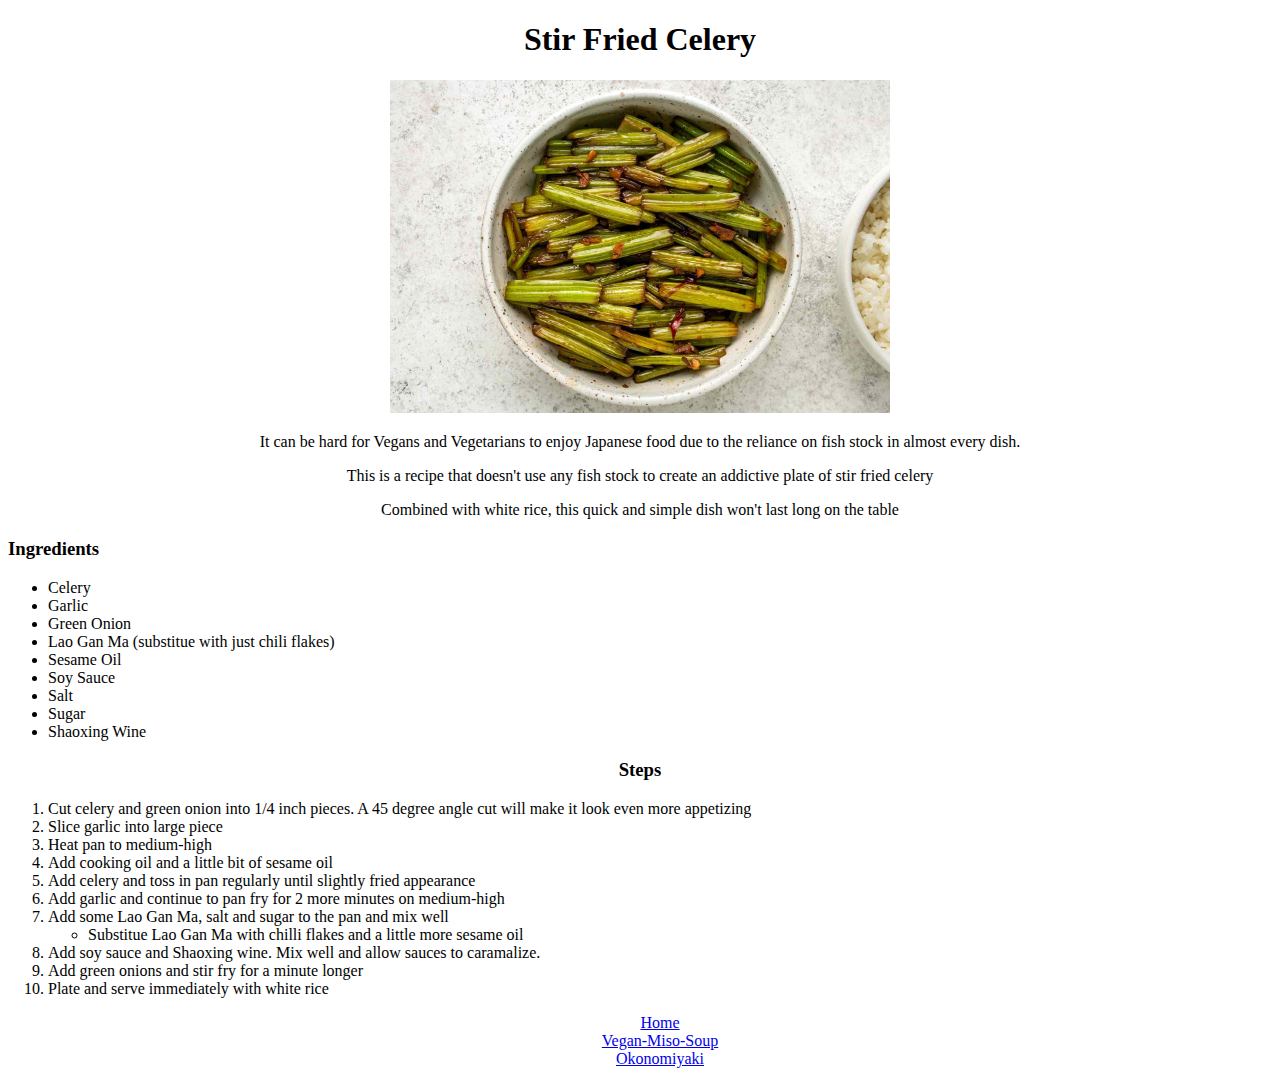
==== recipes/celery.html @ bd9e8923 "Updated all pages with CSS. Combined centre aligned properties" ====
<!DOCTYPE html>
<html lang="en">

    <head>
        <meta charset="UTF-8">
        <title>Spongemeat's Tasty Recipes</title>
        <link rel="stylesheet" href="../styles.css">
    </head>

    <body>

    <div class="centre-align">
    <h1>Stir Fried Celery</h1>
    <img src="../images/celery.jpg" height="auto" width="500" alt="A vibrant plate of soysauce glazed, pan fried celery, topped with fried garlic and chilli flakes">
    
    <p>It can be hard for Vegans and Vegetarians to enjoy Japanese food due to the reliance on fish stock in almost every dish.<p>
    <p>This is a recipe that doesn't use any fish stock to create an addictive plate of stir fried celery</p>
    <p>Combined with white rice, this quick and simple dish won't last long on the table</p>
    </div>   


    <h3>Ingredients</h3>
    
    <ul>
        <li>Celery</li>
        <li>Garlic</li>
        <li>Green Onion</li>   
        <li>Lao Gan Ma (substitue with just chili flakes)</li>
        <li>Sesame Oil</li>
        <li>Soy Sauce</li>
        <li>Salt</li>
        <li>Sugar</li>
        <li>Shaoxing Wine</li>
    </ul>

    <h3 class="centre-align">Steps</h3>

    <ol>
        <li>Cut celery and green onion into 1/4 inch pieces. A 45 degree angle cut will make it look even more appetizing</li>
        <li>Slice garlic into large piece</li>
        <li>Heat pan to medium-high</li>   
        <li>Add cooking oil and a little bit of sesame oil</li>
        <li>Add celery and toss in pan regularly until slightly fried appearance</li>
        <li>Add garlic and continue to pan fry for 2 more minutes on medium-high</li>
        <li>Add some Lao Gan Ma, salt and sugar to the pan and mix well</li>
            <ul><li>Substitue Lao Gan Ma with chilli flakes and a little more sesame oil</li></ul>
        <li>Add soy sauce and Shaoxing wine. Mix well and allow sauces to caramalize.</li>
        <li>Add green onions and stir fry for a minute longer</li>
        <li>Plate and serve immediately with white rice</li>
    </ol>

    <div class="centre-align">
    <ul class="no-bullets">
        <li><a href="../index.html">Home</a></li>
        <li><a href="./vegan-miso-soup.html">Vegan-Miso-Soup</a></li>
        <li><a href="./okonomiyaki.html">Okonomiyaki</a></li>
    </ul>
    </div>

    </body>

</html>
---- styles.css ----
.centre-align{
    text-align:center;
}

.no-bullets{
    list-style-type:none;
}

img{
    height:auto;
    width:500px;
}
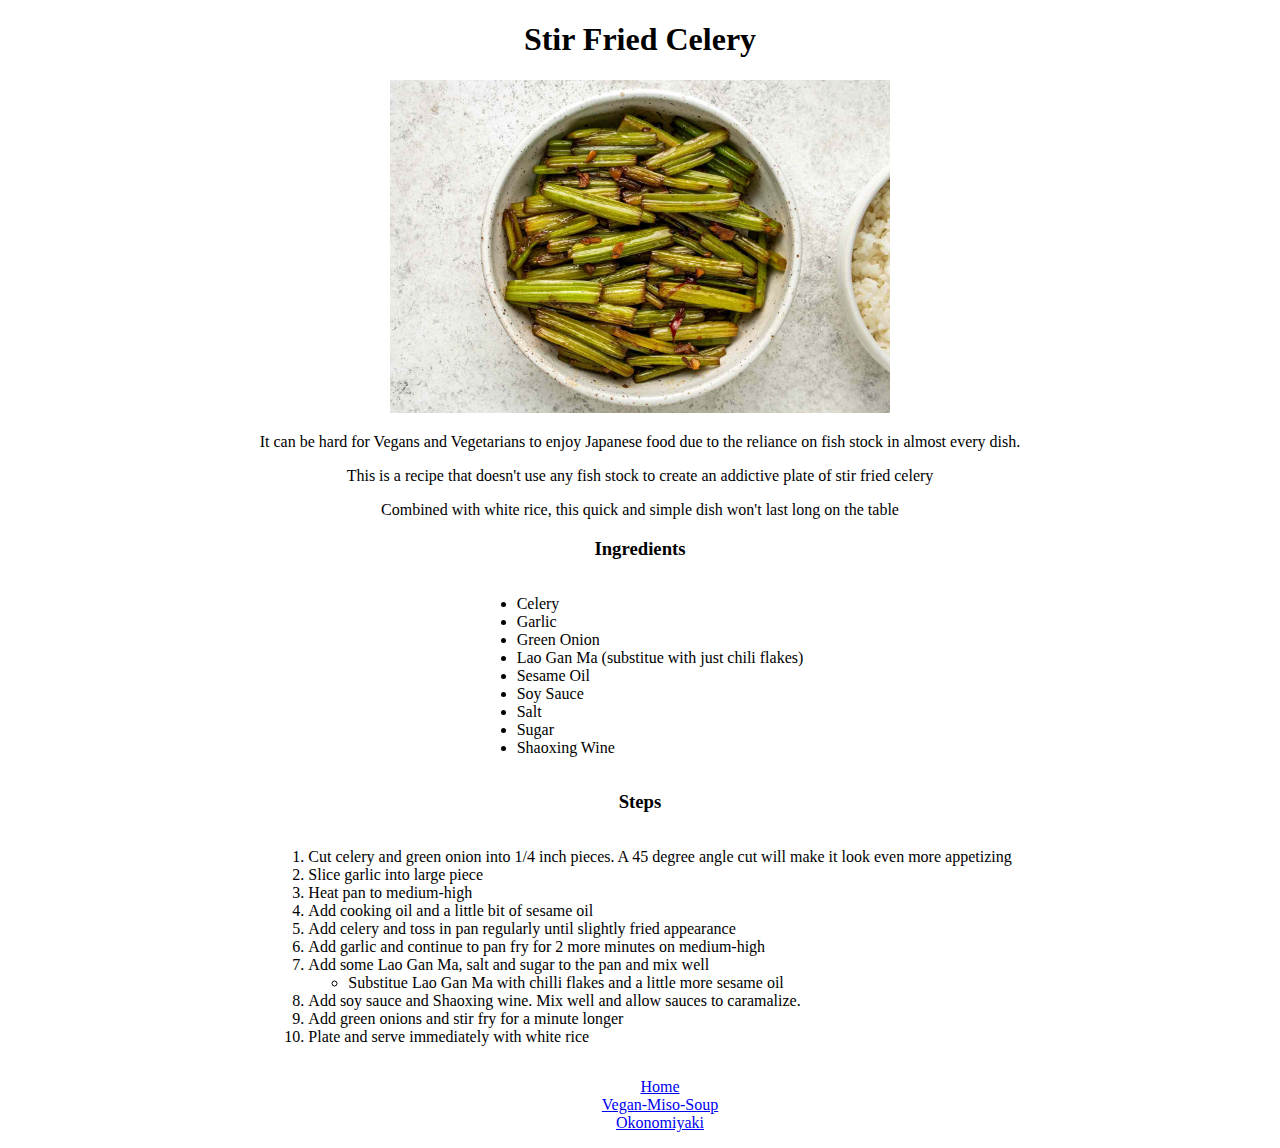
==== commit f7d2526c: "optimized centering in styles, fixed centering in celery" ====
--- a/recipes/celery.html
+++ b/recipes/celery.html
@@ -9,19 +9,20 @@
 
     <body>
 
-    <div class="centre-align">
+    <div class="centre">
     <h1>Stir Fried Celery</h1>
     <img src="../images/celery.jpg" height="auto" width="500" alt="A vibrant plate of soysauce glazed, pan fried celery, topped with fried garlic and chilli flakes">
     
+
     <p>It can be hard for Vegans and Vegetarians to enjoy Japanese food due to the reliance on fish stock in almost every dish.<p>
     <p>This is a recipe that doesn't use any fish stock to create an addictive plate of stir fried celery</p>
     <p>Combined with white rice, this quick and simple dish won't last long on the table</p>
-    </div>   
+    
 
 
     <h3>Ingredients</h3>
     
-    <ul>
+    <ul class="myUL">
         <li>Celery</li>
         <li>Garlic</li>
         <li>Green Onion</li>   
@@ -33,9 +34,9 @@
         <li>Shaoxing Wine</li>
     </ul>
 
-    <h3 class="centre-align">Steps</h3>
+    <h3>Steps</h3>
 
-    <ol>
+    <ol class="myUL">
         <li>Cut celery and green onion into 1/4 inch pieces. A 45 degree angle cut will make it look even more appetizing</li>
         <li>Slice garlic into large piece</li>
         <li>Heat pan to medium-high</li>   
@@ -49,14 +50,14 @@
         <li>Plate and serve immediately with white rice</li>
     </ol>
 
-    <div class="centre-align">
+    
     <ul class="no-bullets">
         <li><a href="../index.html">Home</a></li>
         <li><a href="./vegan-miso-soup.html">Vegan-Miso-Soup</a></li>
         <li><a href="./okonomiyaki.html">Okonomiyaki</a></li>
     </ul>
+    
     </div>
-
     </body>
 
 </html>--- a/styles.css
+++ b/styles.css
@@ -1,4 +1,4 @@
-.centre-align{
+div.centre{
     text-align:center;
 }
 
@@ -10,3 +10,9 @@
     height:auto;
     width:500px;
 }
+
+ul.myUL,
+ol.myUL{
+    display: inline-block;
+    text-align:left;
+}
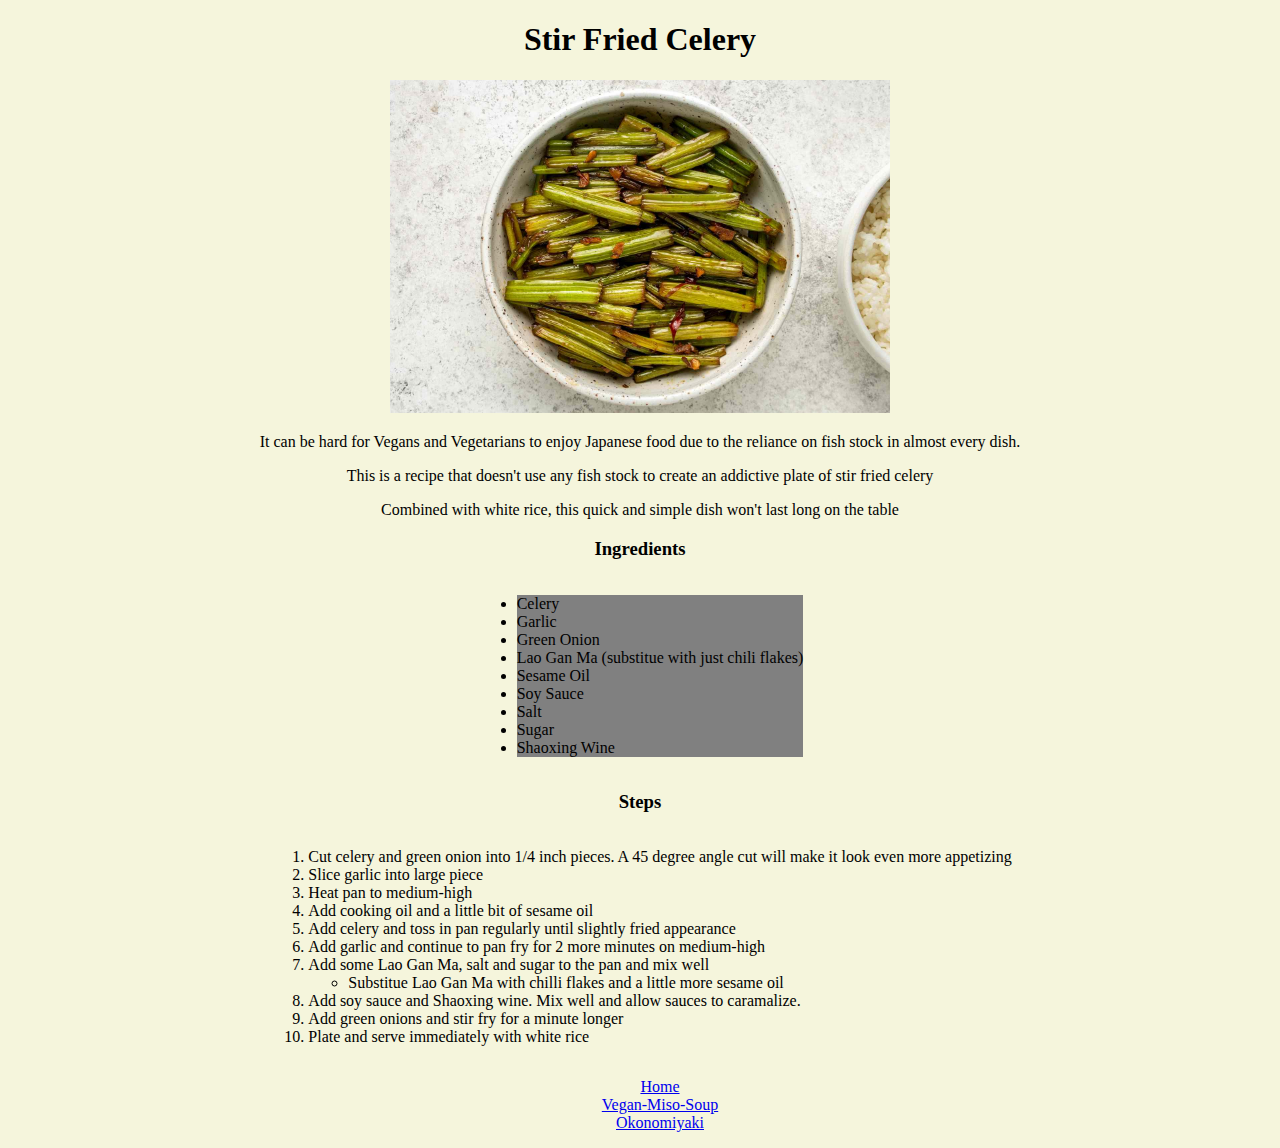
==== commit d03964e8: "updated bg color and list bg color" ====
--- a/recipes/celery.html
+++ b/recipes/celery.html
@@ -7,7 +7,7 @@
         <link rel="stylesheet" href="../styles.css">
     </head>
 
-    <body>
+    <body class="bgcolor">
 
     <div class="centre">
     <h1>Stir Fried Celery</h1>
--- a/styles.css
+++ b/styles.css
@@ -2,8 +2,8 @@
     text-align:center;
 }
 
-.no-bullets{
-    list-style-type:none;
+body.bgcolor{
+    background-color:beige;
 }
 
 img{
@@ -11,8 +11,16 @@
     width:500px;
 }
 
+ul.myUL li{
+    background-color:grey;
+}
+
 ul.myUL,
 ol.myUL{
     display: inline-block;
     text-align:left;
 }
+
+.no-bullets{
+    list-style-type:none;
+}
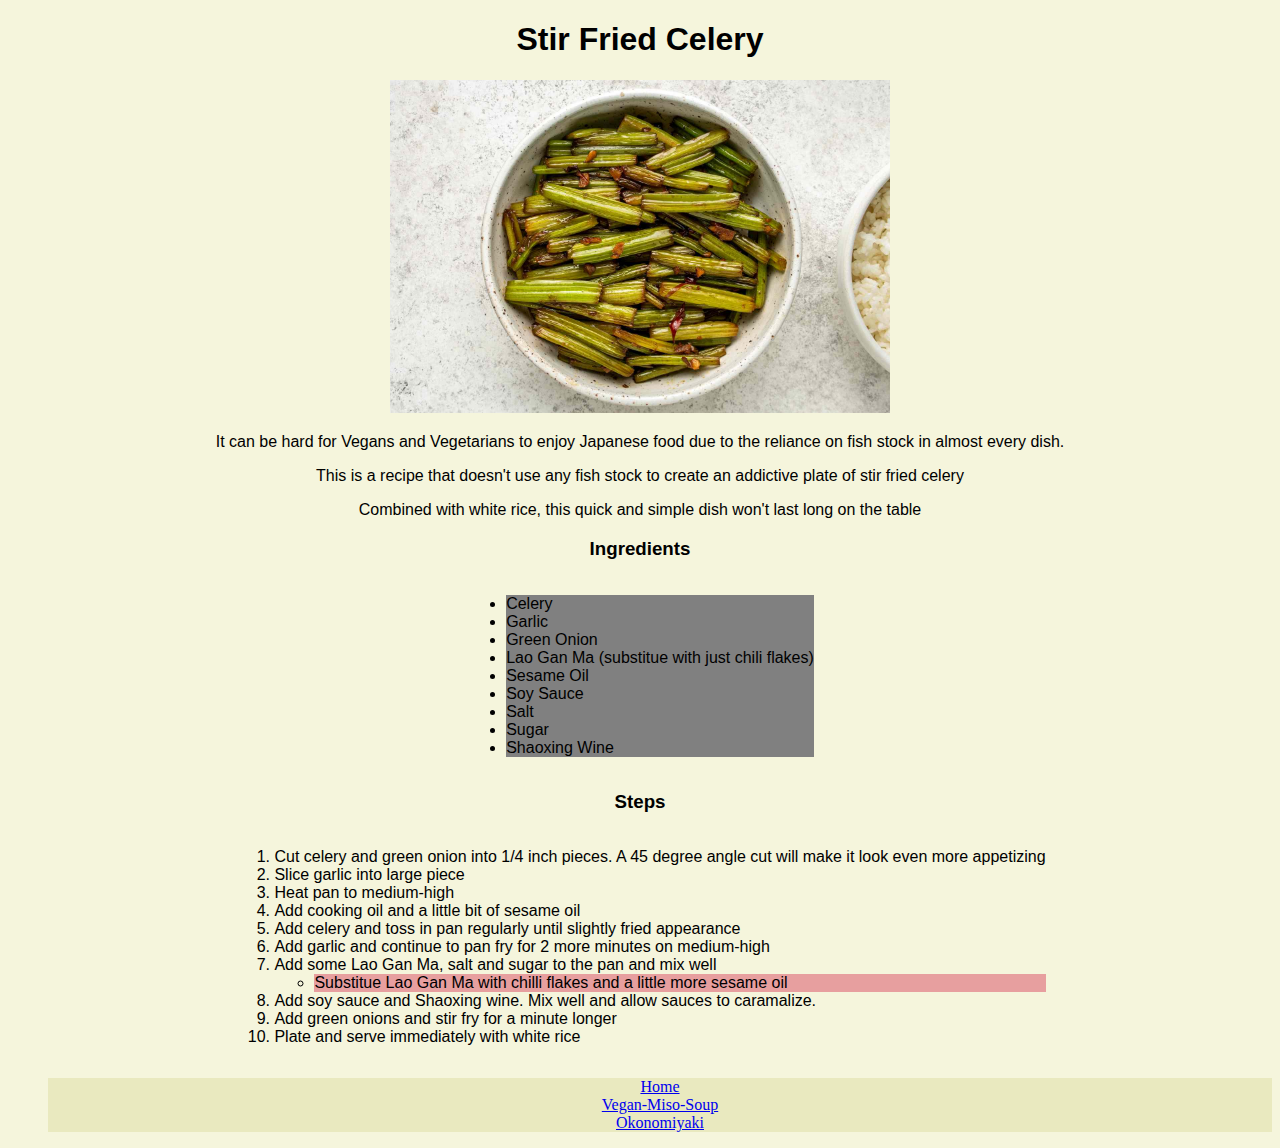
==== commit af6b1973: "Added and changed fonts to body and menu items" ====
--- a/recipes/celery.html
+++ b/recipes/celery.html
@@ -51,7 +51,7 @@
     </ol>
 
     
-    <ul class="no-bullets">
+    <ul class="no-bullets menu" >
         <li><a href="../index.html">Home</a></li>
         <li><a href="./vegan-miso-soup.html">Vegan-Miso-Soup</a></li>
         <li><a href="./okonomiyaki.html">Okonomiyaki</a></li>
--- a/styles.css
+++ b/styles.css
@@ -4,6 +4,7 @@
 
 body.bgcolor{
     background-color:beige;
+    font-family:"Helvetica", "Tahoma", "sans-serif";
 }
 
 img{
@@ -15,12 +16,22 @@
     background-color:grey;
 }
 
+ul li{
+    background-color: rgb(231, 159, 159);
+}
+
 ul.myUL,
 ol.myUL{
     display: inline-block;
     text-align:left;
 }
 
+
 .no-bullets{
     list-style-type:none;
 }
+
+ul.menu li{
+    background-color: rgb(233, 233, 191);
+    font-family:"Times New Roman", "sans-serif"
+}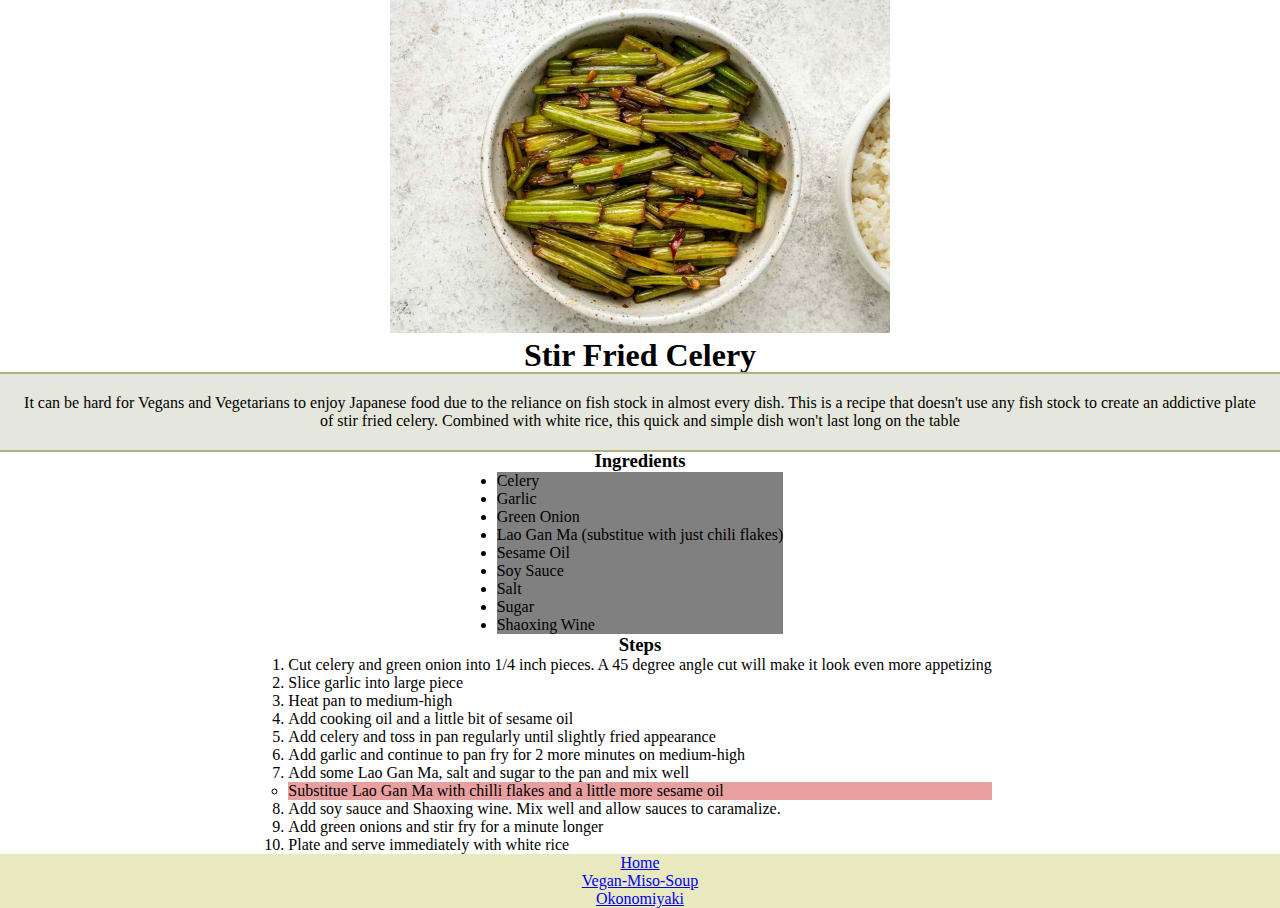
==== commit 898f06b5: "First pass roughing out boxes. TBC" ====
--- a/recipes/celery.html
+++ b/recipes/celery.html
@@ -7,18 +7,15 @@
         <link rel="stylesheet" href="../styles.css">
     </head>
 
-    <body class="bgcolor">
+    <body>
 
     <div class="centre">
+    <img src="../images/celery.jpg" height="auto" width="500" alt="A vibrant plate of soysauce glazed, pan fried celery, topped with fried garlic and chilli flakes">
     <h1>Stir Fried Celery</h1>
-    <img src="../images/celery.jpg" height="auto" width="500" alt="A vibrant plate of soysauce glazed, pan fried celery, topped with fried garlic and chilli flakes">
-    
 
-    <p>It can be hard for Vegans and Vegetarians to enjoy Japanese food due to the reliance on fish stock in almost every dish.<p>
-    <p>This is a recipe that doesn't use any fish stock to create an addictive plate of stir fried celery</p>
-    <p>Combined with white rice, this quick and simple dish won't last long on the table</p>
-    
-
+    <p class="box">It can be hard for Vegans and Vegetarians to enjoy Japanese food due to the reliance on fish stock in almost every dish.
+        This is a recipe that doesn't use any fish stock to create an addictive plate of stir fried celery.
+        Combined with white rice, this quick and simple dish won't last long on the table</p>
 
     <h3>Ingredients</h3>
     
--- a/styles.css
+++ b/styles.css
@@ -1,3 +1,16 @@
+*{
+margin:0;
+padding: 0;
+box-sizing:border-box;
+}
+
+.box{
+    outline: 2px solid rgb(175, 175, 135);
+    background-color:rgb(230, 231, 220);
+    padding: 20px;
+}
+
+
 div.centre{
     text-align:center;
 }
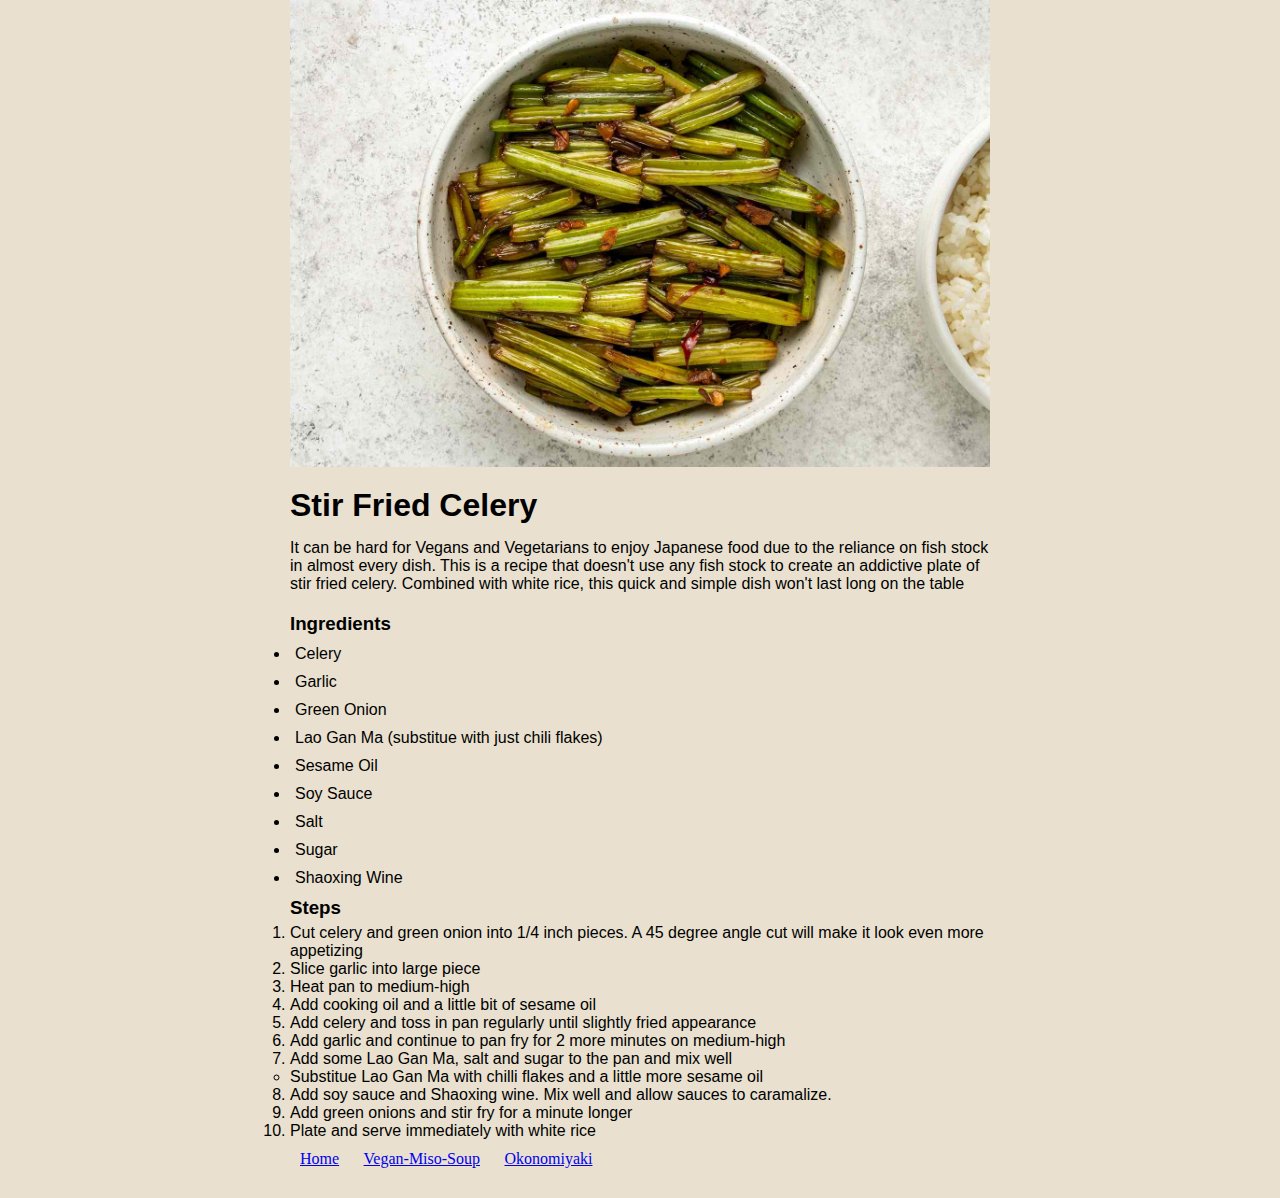
==== commit 9562fa07: "started frame work for box styling" ====
--- a/recipes/celery.html
+++ b/recipes/celery.html
@@ -9,11 +9,12 @@
 
     <body>
 
-    <div class="centre">
     <img src="../images/celery.jpg" height="auto" width="500" alt="A vibrant plate of soysauce glazed, pan fried celery, topped with fried garlic and chilli flakes">
+    <div class="box">
+
     <h1>Stir Fried Celery</h1>
 
-    <p class="box">It can be hard for Vegans and Vegetarians to enjoy Japanese food due to the reliance on fish stock in almost every dish.
+    <p>It can be hard for Vegans and Vegetarians to enjoy Japanese food due to the reliance on fish stock in almost every dish.
         This is a recipe that doesn't use any fish stock to create an addictive plate of stir fried celery.
         Combined with white rice, this quick and simple dish won't last long on the table</p>
 
--- a/styles.css
+++ b/styles.css
@@ -4,33 +4,41 @@
 box-sizing:border-box;
 }
 
-.box{
-    outline: 2px solid rgb(175, 175, 135);
-    background-color:rgb(230, 231, 220);
-    padding: 20px;
+body{
+    background-color:rgb(233, 224, 207);
+    font-family:"Helvetica", "Tahoma", "sans-serif";
+ 
 }
 
-
-div.centre{
-    text-align:center;
+.box{
+    width: 700px;
+    padding: 20px 0px;
+    margin: 0px auto;
+    background-color: rgb(233, 224, 207)
 }
 
-body.bgcolor{
-    background-color:beige;
-    font-family:"Helvetica", "Tahoma", "sans-serif";
+h1{
+    width: 700px;
+    margin-bottom: 15px;
+}
+
+h3{
+    padding: 5px 0px;
 }
 
 img{
+    display: block;
+    margin: auto;
     height:auto;
-    width:500px;
+    width:700px;  
+}
+
+p{
+    padding: 0px 0px 15px;
 }
 
 ul.myUL li{
-    background-color:grey;
-}
-
-ul li{
-    background-color: rgb(231, 159, 159);
+    padding: 5px;
 }
 
 ul.myUL,
@@ -39,12 +47,15 @@
     text-align:left;
 }
 
-
 .no-bullets{
     list-style-type:none;
 }
 
 ul.menu li{
-    background-color: rgb(233, 233, 191);
-    font-family:"Times New Roman", "sans-serif"
+    display: inline-block;
+    background-color: rgb(233, 224, 207);
+    font-family:"Times New Roman", "sans-serif";
+    padding: 10px;
+    margin: 0px auto;
+    
 }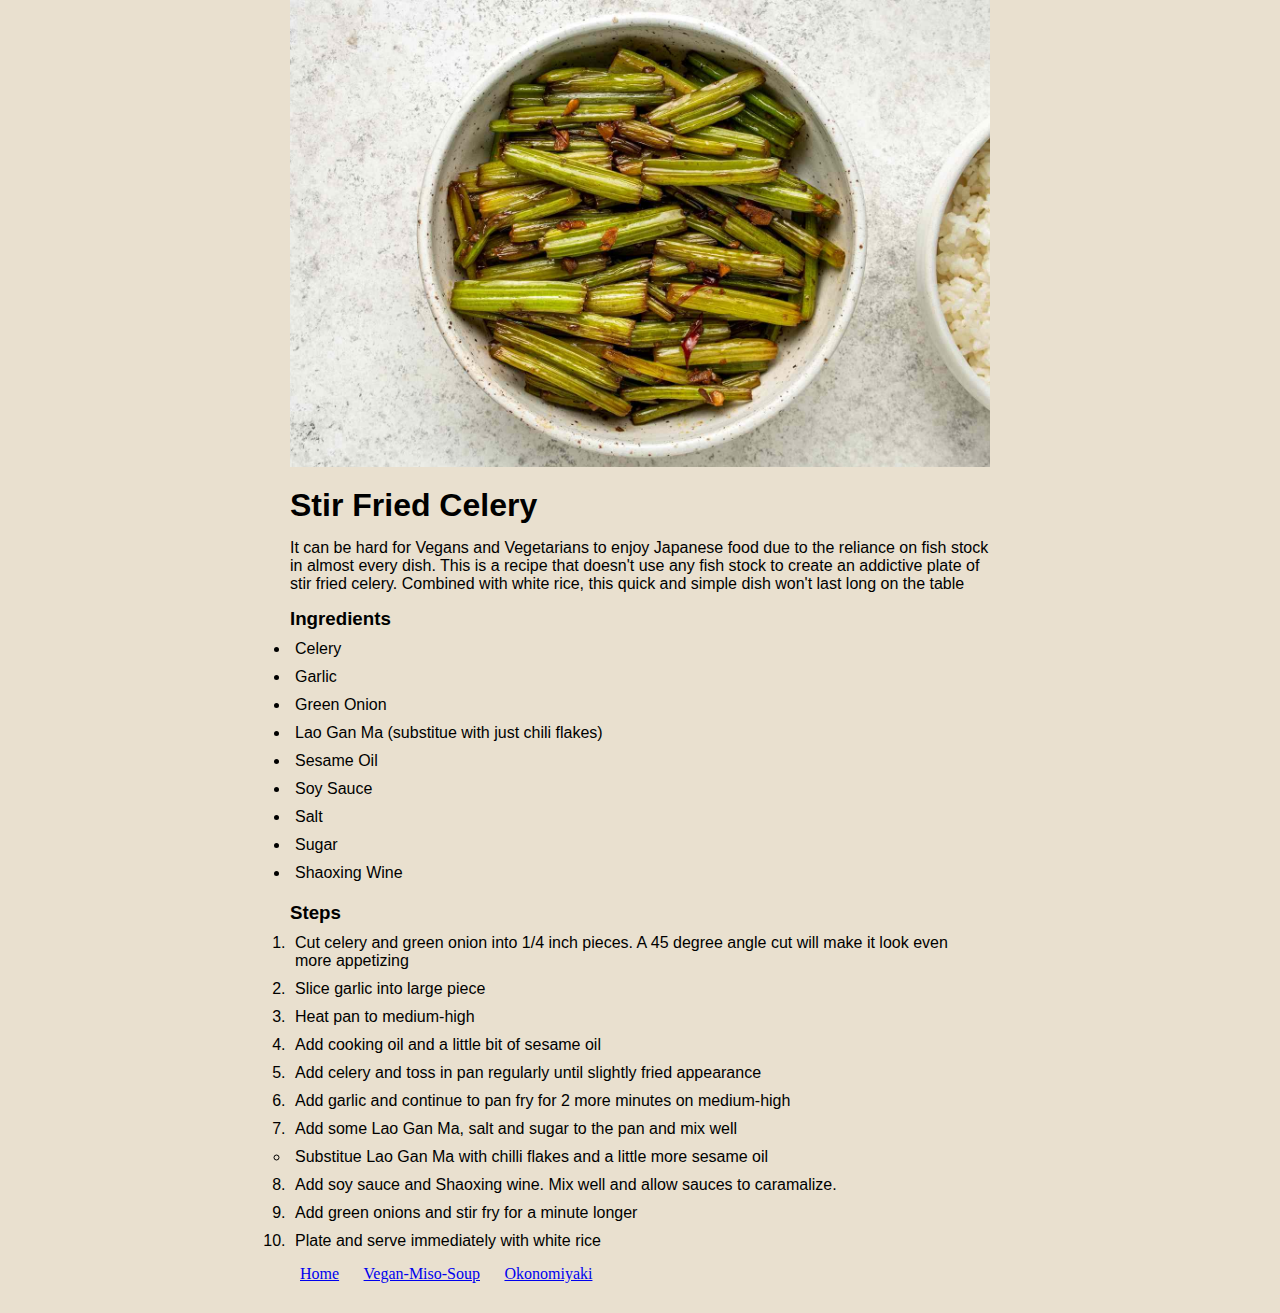
==== commit f507eefe: "Fixed padding in lists." ====
--- a/recipes/celery.html
+++ b/recipes/celery.html
@@ -49,7 +49,7 @@
     </ol>
 
     
-    <ul class="no-bullets menu" >
+    <ul class="menu" >
         <li><a href="../index.html">Home</a></li>
         <li><a href="./vegan-miso-soup.html">Vegan-Miso-Soup</a></li>
         <li><a href="./okonomiyaki.html">Okonomiyaki</a></li>
--- a/styles.css
+++ b/styles.css
@@ -7,7 +7,6 @@
 body{
     background-color:rgb(233, 224, 207);
     font-family:"Helvetica", "Tahoma", "sans-serif";
- 
 }
 
 .box{
@@ -23,7 +22,7 @@
 }
 
 h3{
-    padding: 5px 0px;
+    padding: 15px 0px 5px;
 }
 
 img{
@@ -33,29 +32,16 @@
     width:700px;  
 }
 
-p{
-    padding: 0px 0px 15px;
-}
-
-ul.myUL li{
+ul.myUL li,
+ol.myUL li{
     padding: 5px;
 }
 
-ul.myUL,
-ol.myUL{
-    display: inline-block;
-    text-align:left;
-}
-
-.no-bullets{
+.menu li{
     list-style-type:none;
-}
-
-ul.menu li{
     display: inline-block;
     background-color: rgb(233, 224, 207);
     font-family:"Times New Roman", "sans-serif";
     padding: 10px;
-    margin: 0px auto;
-    
+    text-align: center;
 }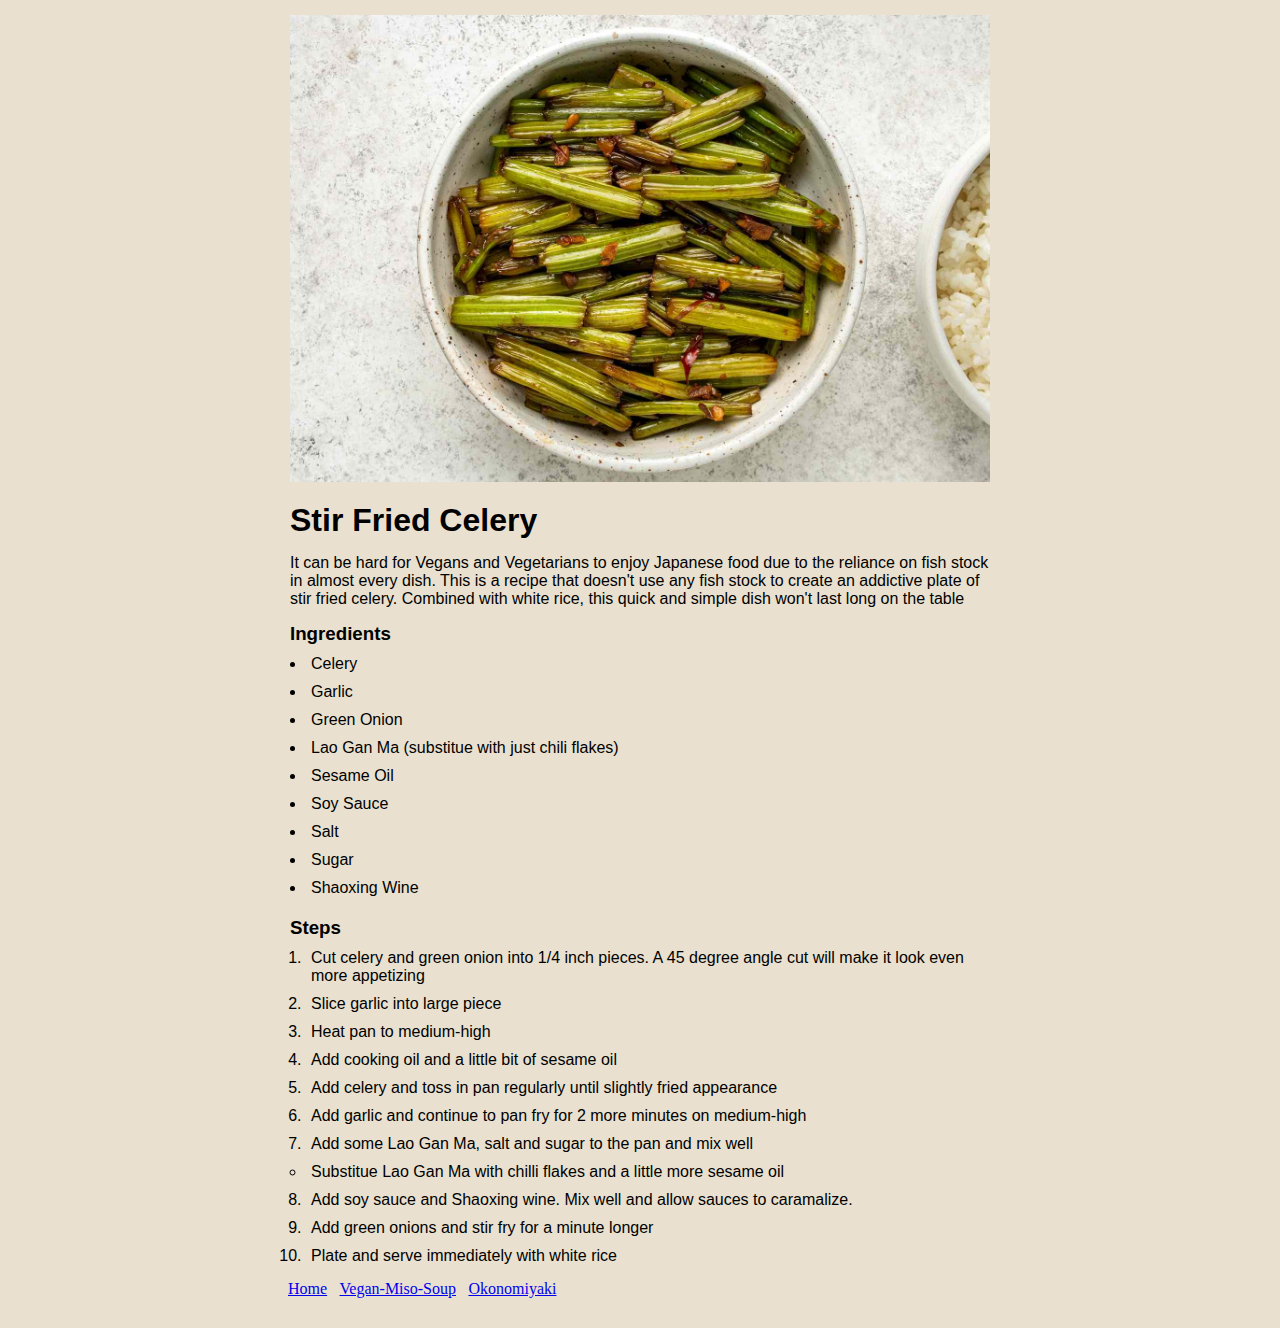
==== commit ec65c973: "reduced left margin by -0.75 em for menu" ====
--- a/recipes/celery.html
+++ b/recipes/celery.html
@@ -10,6 +10,7 @@
     <body>
 
     <img src="../images/celery.jpg" height="auto" width="500" alt="A vibrant plate of soysauce glazed, pan fried celery, topped with fried garlic and chilli flakes">
+    
     <div class="box">
 
     <h1>Stir Fried Celery</h1>
--- a/styles.css
+++ b/styles.css
@@ -29,12 +29,15 @@
     display: block;
     margin: auto;
     height:auto;
-    width:700px;  
+    width:700px;
+    padding-top: 15px;
 }
 
 ul.myUL li,
 ol.myUL li{
     padding: 5px;
+    margin-left: 1em;
+    text-align: left;
 }
 
 .menu li{
@@ -44,4 +47,5 @@
     font-family:"Times New Roman", "sans-serif";
     padding: 10px;
     text-align: center;
+    margin-left: -0.75em;
 }